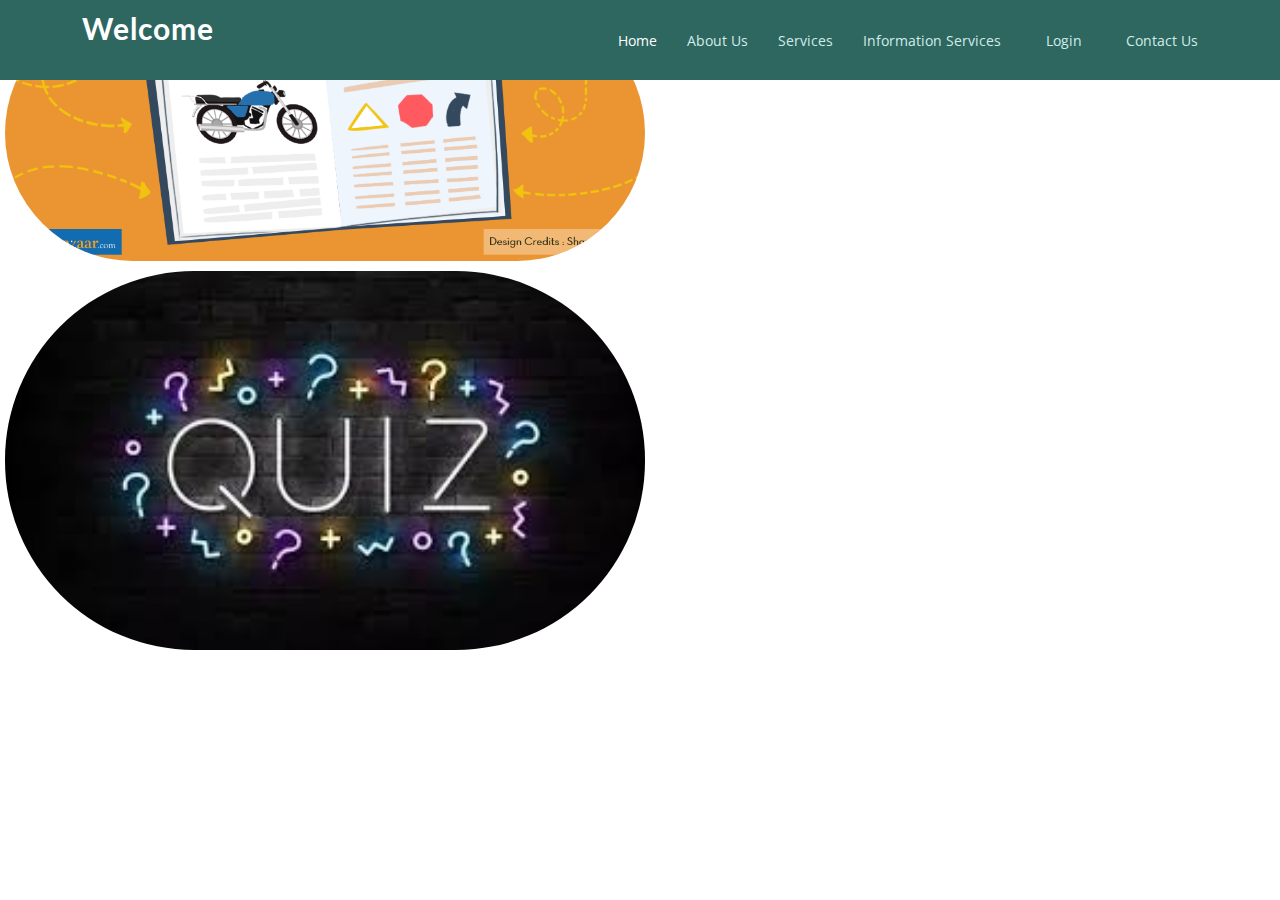
==== LL.html @ 02989f26 "Add files via upload" ====
<!DOCTYPE html>
<html lang="en">

<head>
  <meta charset="utf-8">
  <meta content="width=device-width, initial-scale=1.0" name="viewport">
  <meta content="" name="description">
  <meta content="" name="keywords">
  <!-- Google Fonts -->
  <link href="https://fonts.googleapis.com/css?family=Open+Sans:300,300i,400,400i,600,600i,700,700i|Lato:400,300,700,900" rel="stylesheet">

  <!-- Vendor CSS Files -->
  <link href="assets/vendor/bootstrap/css/bootstrap.min.css" rel="stylesheet">
  <link href="assets/vendor/bootstrap-icons/bootstrap-icons.css" rel="stylesheet">
  <link href="assets/vendor/glightbox/css/glightbox.min.css" rel="stylesheet">
  <link href="assets/vendor/swiper/swiper-bundle.min.css" rel="stylesheet">

  <!-- Template Main CSS File -->
 <link href="assets/css/ll2.css" rel="stylesheet">
  <link href="assets/css/style.css" rel="stylesheet">


<script type="text/javascript" src="https://gc.kis.v2.scr.kaspersky-labs.com/FD126C42-EBFA-4E12-B309-BB3FDD723AC1/main.js?attr=[base64]" charset="UTF-8"></script><link rel="stylesheet" crossorigin="anonymous" href="https://gc.kis.v2.scr.kaspersky-labs.com/E3E8934C-235A-4B0E-825A-35A08381A191/abn/main.css?attr=[base64]"/></head>

<body>

  <!-- ======= Header ======= -->
  <header id="header" class="fixed-top d-flex align-items-center">
    <div class="container d-flex align-items-center">

      <div class="logo me-auto">
        <h1><a href="index.html">Welcome</a></h1>
        
        <a href="index.html"><img src="assets/img/logo.png" alt="" class="img-fluid"></a>
      </div>

      <nav id="navbar" class="navbar">
        <ul>
          <li><a class="nav-link scrollto active" href="index.html#hero">Home</a></li>
          <li><a class="nav-link scrollto" href="index.html#about">About Us</a></li>
          <li><a class="nav-link scrollto" href="index.html#services">Services</a></li>
          
          <li class="dropdown"> <a  href="Information.html"><span> Information Services</span> <i class="bi bi-chevron-down"></i></a>
            <ul>
              <li class="dropdown"><a href="#">About Licensing<i class="bi bi-chevron-down"></i></a>
              <ul>
                <li><a href="content.html">Learner's License</a></li>
                <li><a href="content.html">Premanent License</a></li>
                <li><a href="content.html">Duplicate License</a></li>
                <li><a href="tutorial.html">LL Question bank</a></li>
              </ul>
              </li>
              <li class="dropdown"><a href="#">About Registration<i class="bi bi-chevron-down"></i></a>
                <ul>
                  <li><a href="content.html">Registration</a></li>
                  <li><a href="content.html">admin Registration</a></li>
                  <li><a href="content.html">Registration Display</a></li>
                </ul>
              </li>
              <li><a href="#">Act,rules and polices</a></li>
              <li><a href="#">Downloadable forms</a></li>
            </ul>
          </li>
         
          <li class="dropdown"><a href="#"><span>Login</span> <i class="bi bi-chevron-down"></i></a>
            <ul>
              <li><a href="Ulogin.html">Login</a></li>
              <li><a href="Alogin">Agent Login</a></li>
              <li><a href="Adlogin">Admin Login</a></li>
            </ul>
          </li>
          <li><a class="nav-link scrollto" href="#contact">Contact Us</a></li>
        </ul>
        <i class="bi bi-list mobile-nav-toggle"></i>
      </nav><!-- .navbar -->

    </div>
  </header><!-- End #header -->
  <div class="row">
    <div class="column">
   <a href="learn.html"> <img src="assets/img/trafficrules.png" alt="learn" style="width:50%"></a>
    </div>
    <div class="column">
    <a href="quiz.html">  <img src="assets/img/quiz.jpg" alt="Forest" style="width:50%"></a>
    </div>
    
  </div>
  </body>
---- assets/css/ll2.css ----
area{
   
    display: flex;
    flex-direction: column;
    justify-content: center;
    align-items: center;
    background-color: rgb(213, 218, 219);
    overflow: scroll;
    margin: 20px;
  }
  .row {
    width: auto;
    height: auto;
   overflow: visible;
    position:relative;
    display: flex;
    justify-content: center;
    align-items: center;  

  }
    img {
        margin: 5px;
        border-radius: 5cm;
        border: #151E3F;
        padding: auto;
        max-width: 100%;
        height: auto;
    }
  
  
  p {
    font-family: 'Inconsolata', monospace;
    text-align: center;
    font-size: 15px;
    letter-spacing:1px;
  }
  
  .row:hover .layer {
    opacity: 0.8;
    width: 90%;
    transition: all 0.5s ease;}
    p {
      transform: scale(1);
      transition: all 0.9s ease;
    }
  
  @media (max-width: 800px){
    body {
      transform: scale(0.6);
    }
  }
  
  @media (max-width: 600px) {
      .wrapper {
      display:flex;}

     * {
        margin: 10px;
      }
    }
---- assets/css/style.css ----
body {
  font-family: "Open Sans", sans-serif;
  color: #777;
}

a {
  text-decoration: none;
  color: #43aea0;
}

a:hover {
  color: #00d3b8;
  text-decoration: none;
}

h1, h2, h3, h4, h5, h6, .font-primary {
  font-family: "Lato", sans-serif;
}

/*--------------------------------------------------------------
# Sections General
--------------------------------------------------------------*/
section {
  padding: 60px 0;
}

.section-bg {
  background-color: #f2f9f8;
}

.section-title {
  text-align: center;
  padding-bottom: 30px;
}
.section-title h2 {
  font-size: 32px;
  font-weight: 300;
  margin-bottom: 20px;
  padding-bottom: 0;
  color: #555;
}
.section-title p {
  margin-bottom: 0;
}

/*--------------------------------------------------------------
# Breadcrumbs
--------------------------------------------------------------*/
.breadcrumbs {
  padding: 20px 0;
  background-color: #f6fafa;
  min-height: 40px;
  margin-top: 80px;
}
.breadcrumbs h2 {
  font-size: 24px;
  font-weight: 300;
  margin: 0;
}
@media (max-width: 992px) {
  .breadcrumbs h2 {
    margin: 0 0 10px 0;
  }
}
.breadcrumbs ol {
  display: flex;
  flex-wrap: wrap;
  list-style: none;
  padding: 0;
  margin: 0;
  font-size: 14px;
}
.breadcrumbs ol li + li {
  padding-left: 10px;
}
.breadcrumbs ol li + li::before {
  display: inline-block;
  padding-right: 10px;
  color: #6c757d;
  content: "/";
}
@media (max-width: 768px) {
  .breadcrumbs .d-flex {
    display: block !important;
  }
  .breadcrumbs ol {
    display: block;
  }
  .breadcrumbs ol li {
    display: inline-block;
  }
}

/*--------------------------------------------------------------
# Back to top button
--------------------------------------------------------------*/
.back-to-top {
  position: fixed;
  visibility: hidden;
  opacity: 0;
  right: 15px;
  bottom: 15px;
  z-index: 99999;
  background: #70b9b0;
  width: 40px;
  height: 40px;
  border-radius: 4px;
  transition: all 0.4s;
}
.back-to-top i {
  font-size: 24px;
  color: #fff;
  line-height: 0;
}
.back-to-top:hover {
  background: #8bc6bf;
  color: #fff;
}
.back-to-top.active {
  visibility: visible;
  opacity: 1;
}

/*--------------------------------------------------------------
# Header
--------------------------------------------------------------*/
#header {
  height: 80px;
  transition: all 0.5s;
  z-index: 997;
  transition: all 0.5s;
  background: #2d6760;
}
#header.header-scrolled {
  background: #1d443f;
  height: 60px;
}
#header .logo h1 {
  font-size: 30px;
  margin: 0;
  padding: 0;
  line-height: 0;
  font-weight: 700;
  letter-spacing: 1px;
}
#header .logo h1 a, #header .logo h1 a:hover {
  color: #fff;
  text-decoration: none;
  line-height: 0;
}
#header .logo img {
  padding: 0;
  margin: 0;
  max-height: 40px;
}

#main {
  margin-top: 80px;
}

/*--------------------------------------------------------------
# Navigation Menu
--------------------------------------------------------------*/
/**
* Desktop Navigation 
*/
.navbar {
  padding: 0;
}
.navbar ul {
  margin: 0;
  padding: 0;
  display: flex;
  list-style: none;
  align-items: center;
}
.navbar li {
  position: relative;
}
.navbar a, .navbar a:focus {
  display: flex;
  align-items: center;
  justify-content: space-between;
  padding: 10px 0 10px 30px;
  font-family: "Open Sans", sans-serif;
  font-size: 14px;
  color: #d2ece9;
  white-space: nowrap;
  transition: 0.3s;
}
.navbar a i, .navbar a:focus i {
  font-size: 12px;
  line-height: 0;
  margin-left: 5px;
}
.navbar a:hover, .navbar .active, .navbar .active:focus, .navbar li:hover > a {
  color: #fff;
}
.navbar .dropdown ul {
  display: block;
  position: absolute;
  left: 14px;
  top: calc(100% + 30px);
  margin: 0;
  padding: 10px 0;
  z-index: 99;
  opacity: 0;
  visibility: hidden;
  background: #fff;
  box-shadow: 0px 0px 30px rgba(127, 137, 161, 0.25);
  transition: 0.3s;
}
.navbar .dropdown ul li {
  min-width: 200px;
}
.navbar .dropdown ul a {
  padding: 10px 20px;
  text-transform: none;
  font-size: 14px;
  font-weight: 500;
  color: #25564f;
}
.navbar .dropdown ul a i {
  font-size: 12px;
}
.navbar .dropdown ul a:hover, .navbar .dropdown ul .active:hover, .navbar .dropdown ul li:hover > a {
  color: #70b9b0;
}
.navbar .dropdown:hover > ul {
  opacity: 1;
  top: 100%;
  visibility: visible;
}
.navbar .dropdown .dropdown ul {
  top: 0;
  left: calc(100% - 30px);
  visibility: hidden;
}
.navbar .dropdown .dropdown:hover > ul {
  opacity: 1;
  top: 0;
  left: 100%;
  visibility: visible;
}
@media (max-width: 1366px) {
  .navbar .dropdown .dropdown ul {
    left: -90%;
  }
  .navbar .dropdown .dropdown:hover > ul {
    left: -100%;
  }
}

/**
* Mobile Navigation 
*/
.mobile-nav-toggle {
  color: #fff;
  font-size: 28px;
  cursor: pointer;
  display: none;
  line-height: 0;
  transition: 0.5s;
}

@media (max-width: 991px) {
  .mobile-nav-toggle {
    display: block;
  }

  .navbar ul {
    display: none;
  }
}
.navbar-mobile {
  position: fixed;
  overflow: hidden;
  top: 0;
  right: 0;
  left: 0;
  bottom: 0;
  background: rgba(7, 56, 57, 0.9);
  transition: 0.3s;
}
.navbar-mobile .mobile-nav-toggle {
  position: absolute;
  top: 15px;
  right: 15px;
}
.navbar-mobile ul {
  display: block;
  position: absolute;
  top: 55px;
  right: 15px;
  bottom: 15px;
  left: 15px;
  padding: 10px 0;
  background-color: #fff;
  overflow-y: auto;
  transition: 0.3s;
}
.navbar-mobile a, .navbar-mobile a:focus {
  padding: 10px 20px;
  font-size: 15px;
  color: #073839;
}
.navbar-mobile a:hover, .navbar-mobile .active, .navbar-mobile li:hover > a {
  color: #70b9b0;
}
.navbar-mobile .getstarted, .navbar-mobile .getstarted:focus {
  margin: 15px;
}
.navbar-mobile .dropdown ul {
  position: static;
  display: none;
  margin: 10px 20px;
  padding: 10px 0;
  z-index: 99;
  opacity: 1;
  visibility: visible;
  background: #fff;
  box-shadow: 0px 0px 30px rgba(127, 137, 161, 0.25);
}
.navbar-mobile .dropdown ul li {
  min-width: 200px;
}
.navbar-mobile .dropdown ul a {
  padding: 10px 20px;
}
.navbar-mobile .dropdown ul a i {
  font-size: 12px;
}
.navbar-mobile .dropdown ul a:hover, .navbar-mobile .dropdown ul .active:hover, .navbar-mobile .dropdown ul li:hover > a {
  color: #70b9b0;
}
.navbar-mobile .dropdown > .dropdown-active {
  display: block;
}

/*--------------------------------------------------------------
# Hero Section
--------------------------------------------------------------*/
#hero {
  width: 100%;
  height: 75vh;
  background: url("../img/hero-background.jpg") top center;
  background-size: cover;
  position: relative;
  margin-bottom: -80px;
}
#hero:before {
  content: "";
  position: absolute;
  bottom: 0;
  top: 0;
  left: 0;
  right: 0;
}
#hero .hero-container {
  position: absolute;
  bottom: 0;
  top: 0;
  left: 0;
  right: 0;
  display: flex;
  padding-top: 80px;
  justify-content: center;
  align-items: center;
  flex-direction: column;
  text-align: center;
}
#hero h1 {
  margin: 0 0 10px 0;
  font-size: 48px;
  font-weight: 300;
  line-height: 56px;
  color: #fff;
}
#hero h2 {
  color: #eee;
  margin-bottom: 50px;
  font-size: 20px;
  font-weight: 300;
}
#hero .btn-get-started {
  font-family: "Lato", sans-serif;
  font-weight: 400;
  font-size: 16px;
  letter-spacing: 1px;
  display: inline-block;
  padding: 8px 28px 10px 28px;
  border-radius: 50px;
  transition: 0.5s;
  border: 1px solid #fff;
  color: #fff;
}
#hero .btn-get-started:hover {
  background: #fff;
  color: #70b9b0;
  border: 1px solid #70b9b0;
}
@media (min-width: 1024px) {
  #hero {
    background-attachment: fixed;
  }
}
@media (max-width: 768px) {
  #hero h1 {
    font-size: 28px;
    line-height: 36px;
  }
  #hero h2 {
    font-size: 18px;
    line-height: 24px;
    margin-bottom: 30px;
  }
}

/*--------------------------------------------------------------
# About Us
--------------------------------------------------------------*/
.about h3 {
  font-weight: 400;
  font-size: 26px;
}
.about ul {
  list-style: none;
  padding: 0;
}
.about ul li {
  padding-bottom: 10px;
}
.about ul i {
  font-size: 22px;
  padding-right: 4px;
  color: #70b9b0;
  line-height: 0;
}
.about p:last-child {
  margin-bottom: 0;
}

/*--------------------------------------------------------------
# Services
--------------------------------------------------------------*/
.services .icon-box {
  margin-bottom: 20px;
  text-align: center;
}
.services .icon {
  display: flex;
  justify-content: center;
  margin-bottom: 15px;
}
.services .icon i {
  color: #70b9b0;
  font-size: 42px;
}
.services .title {
  font-weight: 700;
  margin-bottom: 15px;
  font-size: 18px;
  text-transform: uppercase;
}
.services .title a {
  color: #343a40;
  transition: 0.3s;
}
.services .icon-box:hover .title a {
  color: #70b9b0;
}
.services .description {
  line-height: 24px;
  font-size: 14px;
}

/*--------------------------------------------------------------
# Call To Action
--------------------------------------------------------------*/
.call-to-action {
  background: linear-gradient(rgba(1, 41, 42, 0.5), rgba(7, 56, 57, 0.5)), url("../img/call-to-action-bg.jpg") fixed center center;
  background-size: cover;
  padding: 60px 0;
}
.call-to-action h3 {
  color: #fff;
  font-size: 28px;
  font-weight: 700;
}
.call-to-action p {
  color: #fff;
}
.call-to-action .cta-btn {
  font-family: "Lato", sans-serif;
  font-weight: 400;
  font-size: 16px;
  letter-spacing: 1px;
  display: inline-block;
  padding: 6px 28px 10px 28px;
  border-radius: 25px;
  transition: 0.5s;
  margin-top: 10px;
  border: 2px solid #fff;
  color: #fff;
}
.call-to-action .cta-btn:hover {
  background: #70b9b0;
  border: 2px solid #70b9b0;
}

/*--------------------------------------------------------------
# Frequently Asked Questions
--------------------------------------------------------------*/
.faq {
  padding: 60px 0;
}
.faq .faq-list {
  padding: 0;
  list-style: none;
}
.faq .faq-list li {
  border-bottom: 1px solid #deefed;
  margin-bottom: 20px;
  padding-bottom: 20px;
}
.faq .faq-list .question {
  display: block;
  position: relative;
  font-family: "Lato", sans-serif;
  font-size: 18px;
  line-height: 24px;
  font-weight: 400;
  padding-left: 25px;
  cursor: pointer;
  color: #51a59b;
  transition: 0.3s;
}
.faq .faq-list i {
  font-size: 16px;
  position: absolute;
  left: 0;
  top: -2px;
}
.faq .faq-list p {
  margin-bottom: 0;
  padding: 10px 0 0 25px;
}
.faq .faq-list .icon-show {
  display: none;
}
.faq .faq-list .collapsed {
  color: #343a40;
}
.faq .faq-list .collapsed:hover {
  color: #70b9b0;
}
.faq .faq-list .collapsed .icon-show {
  display: inline-block;
  transition: 0.6s;
}
.faq .faq-list .collapsed .icon-close {
  display: none;
  transition: 0.6s;
}

/*--------------------------------------------------------------
# Our Team
--------------------------------------------------------------*/
.team .member {
  text-align: center;
  box-shadow: 0px 0px 12px 0px rgba(0, 0, 0, 0.1);
  padding: 30px 20px;
  background: #fff;
}
.team .member img {
  max-width: 60%;
  border-radius: 50%;
  margin: 0 0 30px 0;
}
.team .member h4 {
  font-weight: 700;
  margin-bottom: 2px;
  font-size: 18px;
}
.team .member span {
  font-style: italic;
  display: block;
  font-size: 13px;
}
.team .member p {
  padding-top: 10px;
  font-size: 14px;
  font-style: italic;
  color: #aaaaaa;
}
.team .member .social {
  margin-top: 15px;
}
.team .member .social a {
  color: #92cac3;
  transition: 0.3s;
}
.team .member .social a:hover {
  color: #3c8b81;
}
.team .member .social i {
  font-size: 18px;
  margin: 0 2px;
}

/*--------------------------------------------------------------
# Contact Us
--------------------------------------------------------------*/
.contact .contact-about h3 {
  font-size: 36px;
  margin: 0 0 10px 0;
  padding: 0;
  line-height: 1;
  font-weight: 500;
  letter-spacing: 1px;
  color: #70b9b0;
}
.contact .contact-about p {
  font-size: 14px;
  line-height: 24px;
  font-family: "Lato", sans-serif;
  color: #888;
}
.contact .social-links {
  padding-bottom: 20px;
}
.contact .social-links a {
  display: inline-flex;
  align-items: center;
  justify-content: center;
  font-size: 16px;
  background: #fff;
  color: #70b9b0;
  line-height: 0;
  margin-right: 4px;
  border-radius: 50%;
  width: 36px;
  height: 36px;
  transition: 0.3s;
  border: 1px solid #70b9b0;
}
.contact .social-links a:hover {
  background: #70b9b0;
  color: #fff;
}
.contact .info {
  color: #777;
}
.contact .info i {
  font-size: 32px;
  color: #70b9b0;
  float: left;
  line-height: 1;
}
.contact .info p {
  padding: 0 0 10px 42px;
  line-height: 28px;
  font-size: 14px;
}
.contact .php-email-form .error-message {
  display: none;
  color: #fff;
  background: #ed3c0d;
  text-align: left;
  padding: 15px;
  font-weight: 600;
}
.contact .php-email-form .error-message br + br {
  margin-top: 25px;
}
.contact .php-email-form .sent-message {
  display: none;
  color: #fff;
  background: #18d26e;
  text-align: center;
  padding: 15px;
  font-weight: 600;
}
.contact .php-email-form .loading {
  display: none;
  background: #fff;
  text-align: center;
  padding: 15px;
}
.contact .php-email-form .loading:before {
  content: "";
  display: inline-block;
  border-radius: 50%;
  width: 24px;
  height: 24px;
  margin: 0 10px -6px 0;
  border: 3px solid #18d26e;
  border-top-color: #eee;
  -webkit-animation: animate-loading 1s linear infinite;
  animation: animate-loading 1s linear infinite;
}
.contact .php-email-form input, .contact .php-email-form textarea {
  border-radius: 0;
  box-shadow: none;
  font-size: 14px;
}
.contact .php-email-form button[type=submit] {
  background: #70b9b0;
  border: 0;
  padding: 10px 24px;
  color: #fff;
  transition: 0.4s;
}
.contact .php-email-form button[type=submit]:hover {
  background: #92cac3;
}
@-webkit-keyframes animate-loading {
  0% {
    transform: rotate(0deg);
  }
  100% {
    transform: rotate(360deg);
  }
}
@keyframes animate-loading {
  0% {
    transform: rotate(0deg);
  }
  100% {
    transform: rotate(360deg);
  }
}

/*--------------------------------------------------------------
# Map
--------------------------------------------------------------*/
.map {
  padding: 0;
  margin-bottom: -10px;
}
.map iframe {
  width: 100%;
  height: 380px;
}

/*--------------------------------------------------------------
# Footer
--------------------------------------------------------------*/
#footer {
  background: #073839;
  padding: 30px 0;
  color: #fff;
  font-size: 14px;
}
#footer .copyright {
  text-align: center;
}
#footer .credits {
  padding-top: 10px;
  text-align: center;
  font-size: 13px;
  color: #fff;
}
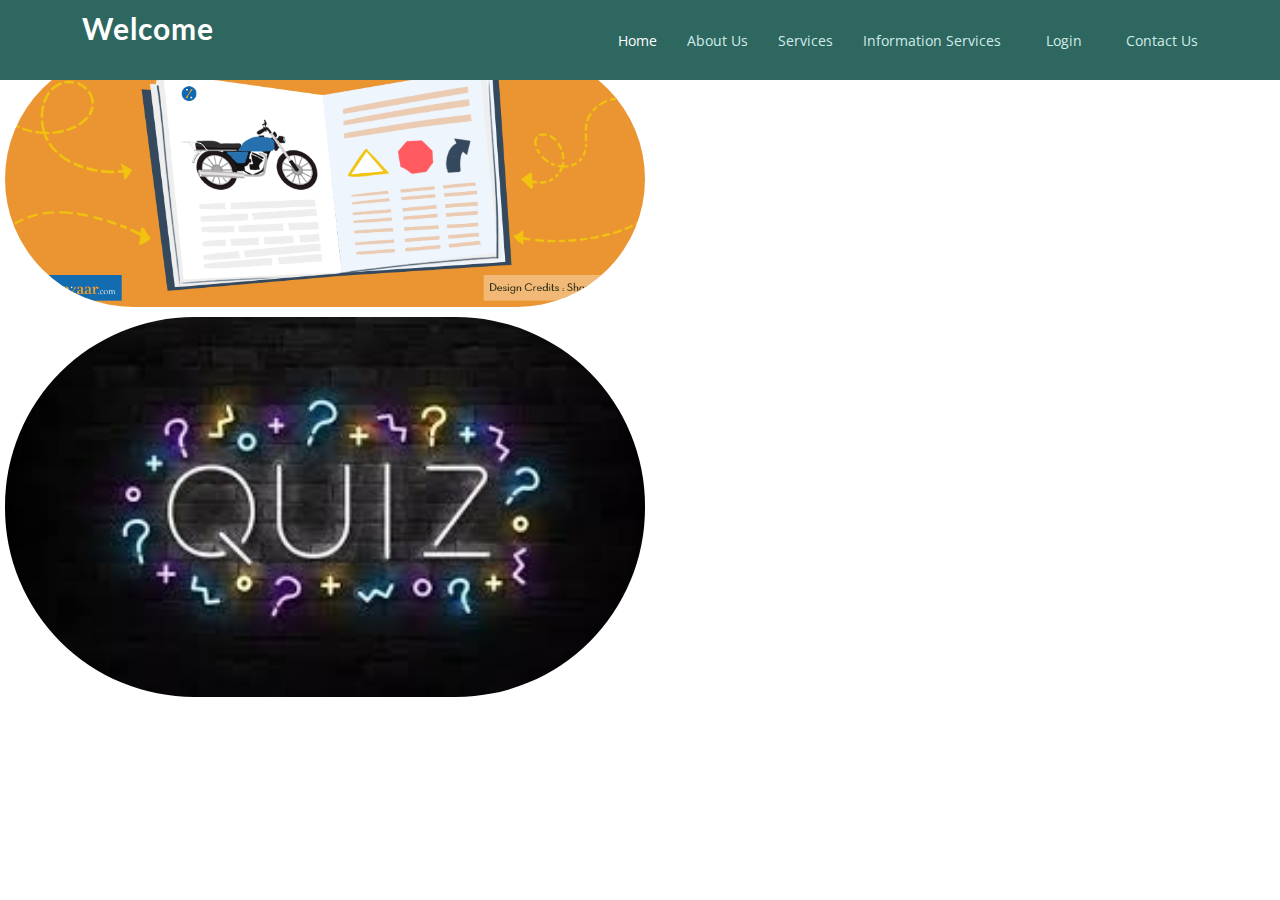
==== commit 52f9fd7b: "Update LL.html" ====
--- a/LL.html
+++ b/LL.html
@@ -23,6 +23,7 @@
 <script type="text/javascript" src="https://gc.kis.v2.scr.kaspersky-labs.com/FD126C42-EBFA-4E12-B309-BB3FDD723AC1/main.js?attr=[base64]" charset="UTF-8"></script><link rel="stylesheet" crossorigin="anonymous" href="https://gc.kis.v2.scr.kaspersky-labs.com/E3E8934C-235A-4B0E-825A-35A08381A191/abn/main.css?attr=[base64]"/></head>
 
 <body>
+<h2>Hello hiugcs</h2>
 
   <!-- ======= Header ======= -->
   <header id="header" class="fixed-top d-flex align-items-center">
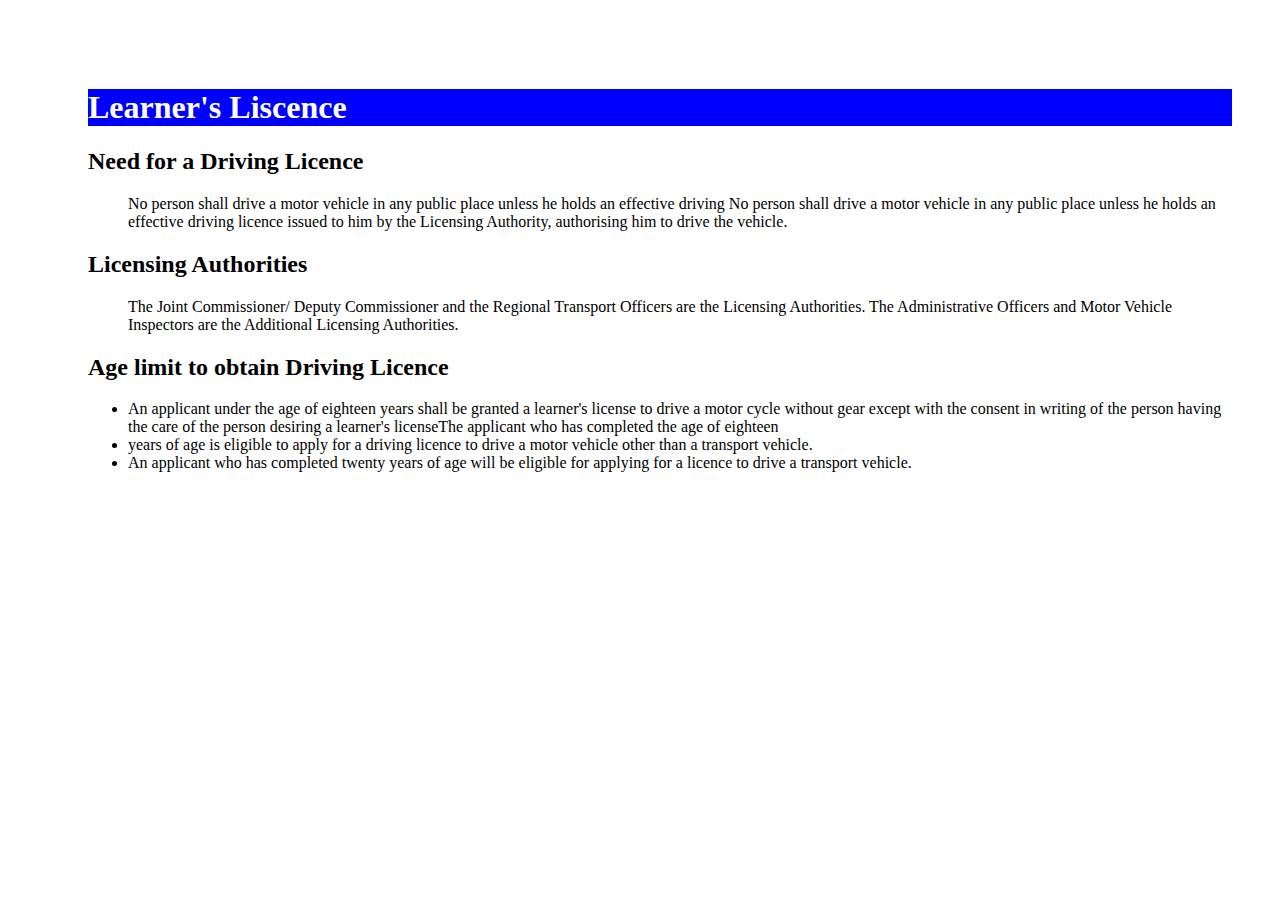
==== commit 0c696134: "latest changes" ====
--- a/LL.html
+++ b/LL.html
@@ -1,89 +1,62 @@
-<!DOCTYPE html>
-<html lang="en">
+<html>
+<head>
+<title>LL</title>
+<style>
+div {
+ 
+  padding-top: 60px;
+  padding-right: 40px;
+  padding-bottom: 50px;
+  padding-left: 80px;
+}
+p{
+text-align: justify;
+}
+h1{
+background-color: blue;
+  color: white;
+}
+ul.a
+{
+list-style-type:none;
 
-<head>
-  <meta charset="utf-8">
-  <meta content="width=device-width, initial-scale=1.0" name="viewport">
-  <meta content="" name="description">
-  <meta content="" name="keywords">
-  <!-- Google Fonts -->
-  <link href="https://fonts.googleapis.com/css?family=Open+Sans:300,300i,400,400i,600,600i,700,700i|Lato:400,300,700,900" rel="stylesheet">
+}
 
-  <!-- Vendor CSS Files -->
-  <link href="assets/vendor/bootstrap/css/bootstrap.min.css" rel="stylesheet">
-  <link href="assets/vendor/bootstrap-icons/bootstrap-icons.css" rel="stylesheet">
-  <link href="assets/vendor/glightbox/css/glightbox.min.css" rel="stylesheet">
-  <link href="assets/vendor/swiper/swiper-bundle.min.css" rel="stylesheet">
-
-  <!-- Template Main CSS File -->
- <link href="assets/css/ll2.css" rel="stylesheet">
-  <link href="assets/css/style.css" rel="stylesheet">
+  
+</style>
 
 
-<script type="text/javascript" src="https://gc.kis.v2.scr.kaspersky-labs.com/FD126C42-EBFA-4E12-B309-BB3FDD723AC1/main.js?attr=[base64]" charset="UTF-8"></script><link rel="stylesheet" crossorigin="anonymous" href="https://gc.kis.v2.scr.kaspersky-labs.com/E3E8934C-235A-4B0E-825A-35A08381A191/abn/main.css?attr=[base64]"/></head>
 
+</head>
 <body>
-<h2>Hello hiugcs</h2>
+<div>
 
-  <!-- ======= Header ======= -->
-  <header id="header" class="fixed-top d-flex align-items-center">
-    <div class="container d-flex align-items-center">
+<h1>Learner's Liscence</h1>
 
-      <div class="logo me-auto">
-        <h1><a href="index.html">Welcome</a></h1>
-        
-        <a href="index.html"><img src="assets/img/logo.png" alt="" class="img-fluid"></a>
-      </div>
+<h2>
+<b>Need for a Driving Licence</b></h2>
+<p><ul class="a">
+<li>No person shall drive a motor vehicle in any public place unless he holds an effective driving
+No person shall drive a motor vehicle in any public place unless he holds an effective driving
+ licence issued to him by the Licensing Authority, authorising him to drive the vehicle.<p></li>
+ </ul>
+<h2>Licensing Authorities</h2>
 
-      <nav id="navbar" class="navbar">
-        <ul>
-          <li><a class="nav-link scrollto active" href="index.html#hero">Home</a></li>
-          <li><a class="nav-link scrollto" href="index.html#about">About Us</a></li>
-          <li><a class="nav-link scrollto" href="index.html#services">Services</a></li>
-          
-          <li class="dropdown"> <a  href="Information.html"><span> Information Services</span> <i class="bi bi-chevron-down"></i></a>
-            <ul>
-              <li class="dropdown"><a href="#">About Licensing<i class="bi bi-chevron-down"></i></a>
-              <ul>
-                <li><a href="content.html">Learner's License</a></li>
-                <li><a href="content.html">Premanent License</a></li>
-                <li><a href="content.html">Duplicate License</a></li>
-                <li><a href="tutorial.html">LL Question bank</a></li>
-              </ul>
-              </li>
-              <li class="dropdown"><a href="#">About Registration<i class="bi bi-chevron-down"></i></a>
-                <ul>
-                  <li><a href="content.html">Registration</a></li>
-                  <li><a href="content.html">admin Registration</a></li>
-                  <li><a href="content.html">Registration Display</a></li>
-                </ul>
-              </li>
-              <li><a href="#">Act,rules and polices</a></li>
-              <li><a href="#">Downloadable forms</a></li>
-            </ul>
-          </li>
-         
-          <li class="dropdown"><a href="#"><span>Login</span> <i class="bi bi-chevron-down"></i></a>
-            <ul>
-              <li><a href="Ulogin.html">Login</a></li>
-              <li><a href="Alogin">Agent Login</a></li>
-              <li><a href="Adlogin">Admin Login</a></li>
-            </ul>
-          </li>
-          <li><a class="nav-link scrollto" href="#contact">Contact Us</a></li>
-        </ul>
-        <i class="bi bi-list mobile-nav-toggle"></i>
-      </nav><!-- .navbar -->
-
-    </div>
-  </header><!-- End #header -->
-  <div class="row">
-    <div class="column">
-   <a href="learn.html"> <img src="assets/img/trafficrules.png" alt="learn" style="width:50%"></a>
-    </div>
-    <div class="column">
-    <a href="quiz.html">  <img src="assets/img/quiz.jpg" alt="Forest" style="width:50%"></a>
-    </div>
-    
-  </div>
-  </body>+<p> 
+<ul class="a">
+<li>The Joint Commissioner/ Deputy Commissioner and the Regional Transport Officers are the 
+Licensing Authorities. The Administrative Officers and Motor Vehicle Inspectors are the 
+Additional Licensing Authorities.</p></li>
+ </ul>
+<h2>Age limit to obtain Driving Licence</h2>
+<p><ul>
+	 <li>An applicant under the age of eighteen years shall be granted a learner's license to drive 
+     a motor cycle without gear except with the consent in writing of the person having the care of the person desiring a learner's licenseThe applicant who has completed the age of eighteen</li> 
+	<li>years of age is eligible to apply for a driving licence to drive a motor vehicle  other than a transport vehicle.</li>
+	<li>An applicant who has completed twenty years of age will be  eligible for applying for a licence to drive a transport vehicle.</li>
+</ul>
+ 
+ </p>
+ </div> 
+</body>
+</html>